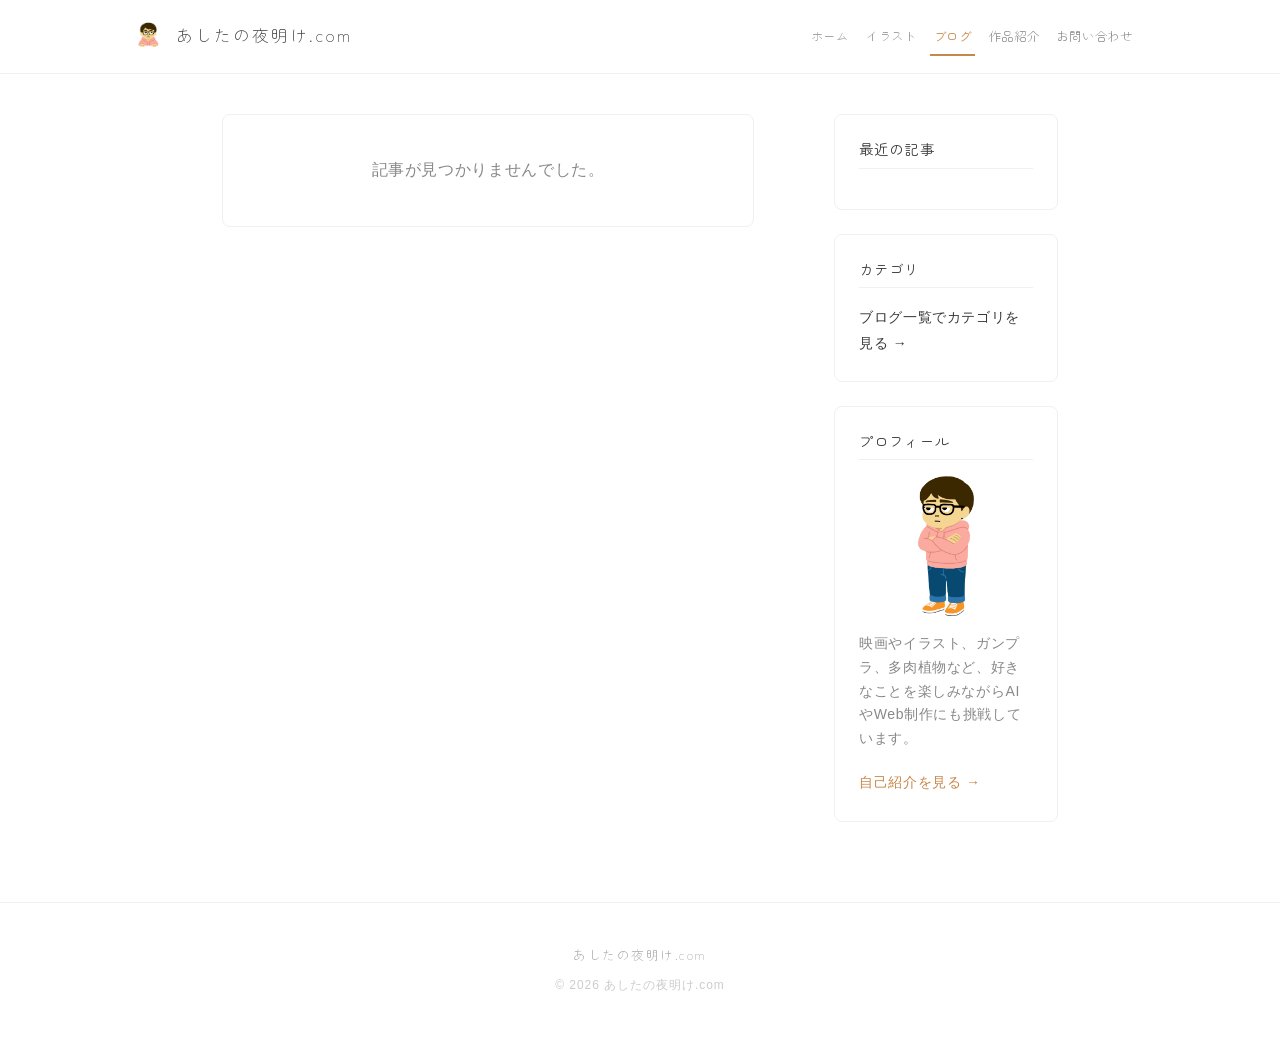
==== blog-post.html @ cea939ae "CMS公開記事の個別ページ表示に対応 Co-authored-by: Cursor <cursoragent@cursor.com>" ====
<!DOCTYPE html>
<html lang="ja">
<head>
  <meta charset="UTF-8">
  <meta name="viewport" content="width=device-width, initial-scale=1.0">
  <!-- Google tag (gtag.js) -->
  <script async src="https://www.googletagmanager.com/gtag/js?id=G-9WKCQCYGFY"></script>
  <script>
    window.dataLayer = window.dataLayer || [];
    function gtag(){dataLayer.push(arguments);}
    gtag('js', new Date());

    gtag('config', 'G-9WKCQCYGFY');
  </script>
  <link rel="icon" href="images/favicon.png" type="image/png">
  <meta name="description" content="ブログ記事 — あしたの夜明け.com">
  <title>ブログ記事 | あしたの夜明け.com</title>
  <link rel="preconnect" href="https://fonts.googleapis.com">
  <link rel="preconnect" href="https://fonts.gstatic.com" crossorigin>
  <link href="https://fonts.googleapis.com/css2?family=Zen+Maru+Gothic&display=swap" rel="stylesheet">
  <link rel="stylesheet" href="style.css">
</head>
<body>
  <header class="site-header">
    <div class="layout-inner header-inner">
      <p class="site-logo">
        <a href="index.html">
          <img src="images/favicon.png" alt="" class="site-logo-icon" width="32" height="32">
          あしたの夜明け.com
        </a>
      </p>

      <button class="nav-toggle" type="button" aria-expanded="false" aria-controls="site-nav" aria-label="メニューを開く">
        <span class="nav-toggle-bar"></span>
        <span class="nav-toggle-bar"></span>
        <span class="nav-toggle-bar"></span>
      </button>

      <nav class="site-nav" id="site-nav" aria-label="メインナビゲーション">
        <ul class="nav-list">
          <li><a href="index.html">ホーム</a></li>
          <li><a href="instagram.html">イラスト</a></li>
          <li><a href="blog.html" aria-current="page">ブログ</a></li>
          <li><a href="works.html">作品紹介</a></li>
          <li><a href="contact.html">お問い合わせ</a></li>
        </ul>
      </nav>
    </div>
  </header>

  <main class="content-inner page-main">
    <div class="blog-layout">
      <div class="blog-main" data-blog-post-root>
        <article class="blog-post" hidden>
          <p class="blog-post-back">
            <a href="blog.html" class="blog-post-back-link">← ブログ一覧へ戻る</a>
          </p>
          <header class="blog-post-header">
            <time class="blog-post-date blog-date"></time>
            <span class="blog-post-category blog-category"></span>
            <h1 class="blog-post-title"></h1>
            <ul class="blog-post-tags" hidden></ul>
            <img class="blog-post-thumb" alt="" width="480" height="270" hidden>
          </header>
          <div class="blog-post-body"></div>
        </article>
        <p class="blog-post-message">読み込み中...</p>
      </div>

      <aside class="blog-sidebar" aria-label="ブログサイドバー">
        <section class="blog-widget blog-widget-recent">
          <h2 class="blog-widget-title">最近の記事</h2>
          <ul class="blog-recent-list" aria-live="polite"></ul>
        </section>

        <section class="blog-widget blog-widget-categories">
          <h2 class="blog-widget-title">カテゴリ</h2>
          <p class="blog-post-sidebar-note">
            <a href="blog.html">ブログ一覧でカテゴリを見る →</a>
          </p>
        </section>

        <section class="blog-widget blog-widget-profile">
          <h2 class="blog-widget-title">プロフィール</h2>
          <img
            src="images/profile.jpg"
            alt="あしたの夜明けのプロフィール画像"
            class="blog-profile-avatar"
            width="56"
            height="56"
          >
          <p class="blog-profile-text">映画やイラスト、ガンプラ、多肉植物など、好きなことを楽しみながらAIやWeb制作にも挑戦しています。</p>
          <a href="index.html#intro-heading" class="blog-profile-link">自己紹介を見る →</a>
        </section>
      </aside>
    </div>
  </main>

  <footer class="site-footer">
    <div class="layout-inner footer-inner">
      <p class="footer-brand">あしたの夜明け.com</p>
      <p class="footer-copy">&copy; 2026 あしたの夜明け.com</p>
    </div>
  </footer>

  <button class="page-top-button" type="button" aria-label="ページトップへ戻る">↑ Top</button>

  <script src="script.js"></script>
  <script src="js/blog-common.js"></script>
  <script src="js/blog-post.js"></script>
</body>
</html>
---- style.css ----
/* ========================================
   変数（色・フォント・余白）
   ======================================== */
:root {
  --color-cream: #f8f4e6;
  --color-cream-dark: #ebe4cf;
  --color-white: #ffffff;
  --color-text: #3a3a3a;
  --color-text-muted: #888888;
  --color-border: #f0f0f0;
  --color-accent: #c8874a;
  --color-accent-light: #f5ebe0;

  --font-display: "Zen Maru Gothic", sans-serif;
  --font-body: "Hiragino Sans", "Hiragino Kaku Gothic ProN", Meiryo, sans-serif;

  --layout-max: 1080px;   /* ヘッダー・フッター */
  --content-max: 900px;    /* メインコンテンツ */
  --space-xs: 0.5rem;
  --space-sm: 1rem;
  --space-md: 1.5rem;
  --space-lg: 2.5rem;
  --space-xl: 4rem;

  --radius: 8px;
  --shadow: 0 2px 8px rgba(0, 0, 0, 0.06);
}

/* ========================================
   リセット・基本スタイル
   ======================================== */
*,
*::before,
*::after {
  box-sizing: border-box;
}

body {
  margin: 0;
  font-family: var(--font-body);
  font-size: 16px;
  font-weight: 300;
  line-height: 1.9;
  letter-spacing: 0.04em;
  color: var(--color-text);
  background-color: var(--color-white);
}

img {
  max-width: 100%;
  height: auto;
  display: block;
}

a {
  color: var(--color-text);
  text-decoration: none;
}

a:hover {
  color: var(--color-accent);
}

h1, h2, h3 {
  line-height: 1.4;
  margin: 0 0 var(--space-sm);
}

p {
  margin: 0 0 var(--space-sm);
}

ul {
  margin: 0;
  padding: 0;
  list-style: none;
}

/* ヘッダー・フッター用（1080px） */
.layout-inner {
  max-width: var(--layout-max);
  margin-inline: auto;
  padding-inline: 2rem;
  width: 100%;
}

/* メインコンテンツ用（900px） */
.content-inner {
  max-width: var(--content-max);
  margin-inline: auto;
  padding-inline: 2rem;
  width: 100%;
}

main.page-main {
  padding-bottom: 5rem;
}

.page-main.home-page {
  padding-top: 0;
}

.page-main:not(.home-page) {
  padding-top: 2.5rem;
}

/* ========================================
   ヘッダー
   ======================================== */
.site-header {
  background-color: var(--color-white);
  border-bottom: 1px solid var(--color-border);
}

.header-inner {
  display: flex;
  flex-wrap: wrap;
  align-items: center;
  gap: var(--space-sm);
  padding-block: 1.2rem 1rem;
}

.site-logo {
  margin: 0;
  font-family: var(--font-display);
  font-size: 1.05rem;
  letter-spacing: 0.12em;
  line-height: 1.5;
}

.site-logo a {
  display: inline-flex;
  align-items: center;
  gap: 0.75rem;
  color: var(--color-text);
  text-decoration: none;
}

.site-logo a:hover {
  color: var(--color-text);
  text-decoration: none;
}

.site-logo-icon {
  width: 32px;
  height: 32px;
  flex-shrink: 0;
}

.nav-toggle {
  display: none;
  flex-direction: column;
  justify-content: center;
  gap: 5px;
  width: 44px;
  height: 44px;
  padding: 0;
  border: none;
  border-radius: 0;
  background: transparent;
  cursor: pointer;
}

.nav-toggle-bar {
  display: block;
  width: 20px;
  height: 2px;
  margin-inline: auto;
  background-color: var(--color-text);
  transition: transform 0.2s, opacity 0.2s;
}

.site-nav {
  margin-left: auto;
  margin-right: 0.75rem;
}

.nav-list {
  display: flex;
  flex-wrap: wrap;
  justify-content: flex-end;
  gap: var(--space-xs) 0.65rem;
}

.nav-list a {
  display: inline-block;
  padding: 0.3rem 0.2rem;
  font-family: var(--font-display);
  font-size: 0.78rem;
  color: var(--color-text-muted);
  border-bottom: 2px solid transparent;
  text-decoration: none;
  letter-spacing: 0.06em;
  transition: color 0.2s ease, border-color 0.2s ease;
}

.nav-list a:hover {
  color: var(--color-accent);
  text-decoration: none;
}

.nav-list a[aria-current="page"] {
  font-weight: 400;
  color: var(--color-accent);
  border-bottom-color: var(--color-accent);
}

/* ========================================
   下層ページ：ページヘッダー
   ======================================== */
.page-header {
  margin-bottom: 2.5rem;
  text-align: center;
}

.page-deco {
  margin: 0 0 1.25rem;
}

.page-title {
  display: inline-block;
  margin: 0 0 0.75rem;
  padding-bottom: 0.35rem;
  border-bottom: 2px solid var(--color-accent);
  font-family: var(--font-display);
  font-size: 1.2rem;
  font-weight: 400;
  letter-spacing: 0.1em;
  color: var(--color-text);
}

.page-lead,
.section-lead {
  margin: 0 auto;
  max-width: 36em;
  font-size: 0.875rem;
  line-height: 1.9;
  color: var(--color-text-muted);
}

.section-link {
  margin-top: var(--space-md);
  font-size: 0.875rem;
}

.section-link a {
  color: var(--color-accent);
}

.section-link a:hover {
  color: var(--color-accent);
  text-decoration: none;
}

/* ========================================
   プレースホルダー
   ======================================== */
.placeholder {
  display: flex;
  align-items: center;
  justify-content: center;
  background: linear-gradient(145deg, var(--color-cream-dark), var(--color-cream));
  border: 1px solid var(--color-border);
  color: var(--color-text-muted);
  font-size: 0.75rem;
  box-sizing: border-box;
}

.deco-placeholder {
  width: 160px;
  height: 160px;
  margin-inline: auto;
  border-radius: 50%;
}

.page-deco-image {
  display: block;
  width: 160px;
  height: 160px;
  margin-inline: auto;
  object-fit: contain;
}

.page-deco-image-sm {
  width: 128px;
  height: 128px;
}

.thumb-placeholder,
.work-placeholder,
.gallery-placeholder {
  width: 100%;
  aspect-ratio: 1 / 1;
}

.multi-placeholder {
  width: 100%;
  aspect-ratio: 1 / 1;
  font-size: 0.7rem;
  border-style: dashed;
  background-color: var(--color-white);
}

.guide-icon {
  display: block;
  width: 128px;
  height: 128px;
  margin: 0 auto 1.2rem;
  object-fit: contain;
}

/* ========================================
   ホーム：メインビジュアル
   ======================================== */
.hero {
  background: linear-gradient(180deg, var(--color-cream) 0%, var(--color-white) 100%);
  padding-block: var(--space-lg) var(--space-md);
}

.home-hero {
  margin-bottom: var(--space-lg);
  padding: 0;
  background: none;
}

.home-hero .hero-visual-wrap {
  width: 100%;
  overflow: hidden;
  border-radius: var(--radius);
  box-shadow: none;
  aspect-ratio: 1024 / 360;
}

.home-hero .hero-visual {
  display: block;
  width: 100%;
  height: 100%;
  object-fit: cover;
  object-position: center bottom;
}

.hero-visual-wrap {
  overflow: hidden;
  border-radius: var(--radius);
  aspect-ratio: 1024 / 400;
  box-shadow: var(--shadow);
}

.hero-visual {
  display: block;
  width: 100%;
  height: 100%;
  object-fit: cover;
  object-position: center bottom;
}

.visually-hidden {
  position: absolute;
  width: 1px;
  height: 1px;
  padding: 0;
  margin: -1px;
  overflow: hidden;
  clip: rect(0, 0, 0, 0);
  white-space: nowrap;
  border: 0;
}

/* ========================================
   ホーム：セクション共通
   ======================================== */
.page-main.home-page > .content-inner {
  padding-top: var(--space-lg);
}

.home-section {
  margin-bottom: var(--space-xl);
}

.home-section:last-child {
  margin-bottom: 0;
}

.section-heading {
  font-family: var(--font-display);
  font-size: 1.1rem;
  font-weight: 400;
  padding-bottom: var(--space-xs);
  border-bottom: 2px solid var(--color-cream);
  margin-bottom: var(--space-md);
}

/* 自己紹介 */
.intro-card {
  display: flex;
  flex-direction: column;
  gap: var(--space-md);
  padding: var(--space-lg);
  border: none;
  border-radius: var(--radius);
  background-color: var(--color-cream);
}

.intro-sns {
  text-align: center;
}

.intro-sns-card {
  padding: var(--space-md) var(--space-md) var(--space-lg);
  border: none;
  border-radius: var(--radius);
  background-color: var(--color-white);
  container-type: inline-size;
}

.intro-sns-heading {
  display: inline-block;
  font-family: var(--font-display);
  font-size: 0.95rem;
  letter-spacing: 0.12em;
  margin: 0 0 var(--space-md);
  padding: 0.45rem 1.35rem;
  color: var(--color-text);
  background-color: var(--color-cream);
  border: 1px solid var(--color-cream-dark);
  border-radius: var(--radius);
}

.intro-sns .sns-list {
  display: flex;
  flex-wrap: nowrap;
  justify-content: center;
  align-items: flex-start;
  width: 100%;
  gap: 3rem;
}

.intro-sns .sns-list li {
  flex: 0 0 auto;
  min-width: 5.5rem;
}

.intro-sns .sns-link {
  width: auto;
}

.intro-sns .sns-icon {
  width: 72px;
  height: 72px;
  margin-inline: auto;
  margin-bottom: var(--space-xs);
}

.intro-sns .sns-label {
  display: block;
  font-size: 0.875rem;
  line-height: 1.4;
}

.intro-dialogue {
  display: flex;
  align-items: stretch;
  gap: var(--space-sm);
}

.intro-speech {
  position: relative;
  flex: 1;
  min-width: 0;
  display: flex;
  align-items: center;
  padding: var(--space-md) var(--space-lg);
  background-color: var(--color-white);
  border: 1px solid var(--color-cream-dark);
  border-radius: 2rem;
  container-type: inline-size;
}

.intro-speech::before,
.intro-speech::after {
  content: "";
  position: absolute;
  top: 50%;
  transform: translateY(-50%);
  border-style: solid;
}

.intro-speech::before {
  right: -13px;
  border-width: 11px 0 11px 13px;
  border-color: transparent transparent transparent var(--color-cream-dark);
}

.intro-speech::after {
  right: -11px;
  border-width: 10px 0 10px 12px;
  border-color: transparent transparent transparent var(--color-white);
}

.intro-speech .intro-text {
  margin: 0;
  width: 100%;
  min-width: 0;
  color: var(--color-text-muted);
  font-size: clamp(0.875rem, calc((100cqi - 2.5rem) / 27), 1rem);
  line-height: 1.75;
  text-align: center;
}

.intro-text-line {
  display: block;
}

.intro-profile {
  flex-shrink: 0;
  display: flex;
  flex-direction: column;
  align-items: center;
  justify-content: center;
  gap: 0.25rem;
  min-width: 100px;
  margin-right: var(--space-sm);
  text-align: center;
}

.profile-avatar {
  width: 80px;
  height: auto;
  flex-shrink: 0;
  object-fit: contain;
}

.profile-name {
  font-family: var(--font-display);
  font-size: clamp(0.95rem, 2.5vw, 1.1rem);
  margin: 0;
}

/* ========================================
   ページトップへ戻るボタン
   ======================================== */
.page-top-button {
  position: fixed;
  right: var(--space-md);
  bottom: var(--space-md);
  z-index: 100;
  padding: 0.6rem 0.9rem;
  font-family: var(--font-body);
  font-size: 0.8125rem;
  line-height: 1;
  color: var(--color-text);
  background-color: var(--color-white);
  border: 1px solid var(--color-border);
  border-radius: var(--radius);
  box-shadow: var(--shadow);
  cursor: pointer;
  opacity: 0;
  visibility: hidden;
  pointer-events: none;
  transform: translateY(0.5rem);
  transition:
    opacity 0.3s ease,
    visibility 0.3s ease,
    transform 0.3s ease,
    color 0.2s ease,
    border-color 0.2s ease;
}

.page-top-button.is-visible {
  opacity: 1;
  visibility: visible;
  pointer-events: auto;
  transform: translateY(0);
}

.page-top-button:hover {
  color: var(--color-accent);
  border-color: var(--color-accent);
}

.page-top-button:focus-visible {
  outline: 2px solid var(--color-accent);
  outline-offset: 2px;
}

/* SNS */
.sns-list {
  display: flex;
  flex-wrap: wrap;
  justify-content: center;
  gap: var(--space-lg);
}

.sns-link {
  display: flex;
  flex-direction: column;
  align-items: center;
  color: var(--color-text);
  text-align: center;
  text-decoration: none;
}

.sns-link:hover {
  color: var(--color-accent);
  text-decoration: none;
}

.sns-icon {
  width: 64px;
  height: 64px;
  margin-bottom: var(--space-xs);
  object-fit: contain;
}

.sns-label {
  font-size: 0.875rem;
  line-height: 1.4;
}

/* ページ案内カード */
.guide-cards {
  display: grid;
  grid-template-columns: repeat(2, 1fr);
  gap: var(--space-md);
}

.guide-card-link {
  display: block;
  padding: 1.8rem 1.2rem;
  text-align: center;
  color: var(--color-text);
  border: 1px solid var(--color-border);
  border-radius: var(--radius);
  background: var(--color-white);
  transition: border-color 0.2s, background-color 0.2s;
}

.guide-card-link:hover {
  color: var(--color-text);
  text-decoration: none;
  border-color: var(--color-cream-dark);
  background-color: var(--color-cream);
}

.guide-card-title {
  font-family: var(--font-display);
  font-size: 1.2rem;
  font-weight: 400;
  margin-bottom: var(--space-xs);
}

.guide-card-text {
  margin: 0 0 var(--space-md);
  font-size: 0.875rem;
  color: var(--color-text-muted);
  line-height: 1.7;
}

.guide-card-more {
  display: inline-block;
  padding: 0.5rem 1.75rem;
  font-size: 0.875rem;
  color: var(--color-white);
  background-color: var(--color-accent);
  border-radius: var(--radius);
  transition: background-color 0.2s;
}

.guide-card-link:hover .guide-card-more {
  background-color: var(--color-text);
}

/* ========================================
   イラスト：ギャラリー
   ======================================== */
.gallery {
  display: grid;
  gap: var(--space-sm);
}

.gallery-illustration {
  grid-template-columns: repeat(3, 1fr);
}

/* Instagram ギャラリー */
.instagram-gallery-wrap {
  margin-bottom: var(--space-lg);
}

.instagram-gallery {
  display: grid;
  grid-template-columns: repeat(3, 1fr);
  gap: var(--space-md);
}

@media (max-width: 900px) {
  .instagram-gallery {
    grid-template-columns: repeat(2, 1fr);
  }
}

.instagram-gallery[hidden] {
  display: none !important;
}

.instagram-gallery-message[hidden] {
  display: none !important;
}

.instagram-gallery-message {
  margin: var(--space-lg) 0;
  padding: var(--space-lg);
  text-align: center;
  color: var(--color-text-muted);
  background-color: var(--color-white);
  border: 1px solid var(--color-border);
  border-radius: var(--radius);
}

.instagram-gallery-item {
  display: block;
  width: 100%;
  aspect-ratio: 1 / 1;
  padding: 0;
  overflow: hidden;
  border: 1px solid var(--color-border);
  border-radius: var(--radius);
  background-color: var(--color-white);
  cursor: pointer;
  transition: border-color 0.2s ease;
}

.instagram-gallery-item:hover {
  border-color: var(--color-accent);
}

.instagram-gallery-item:focus-visible {
  outline: 2px solid var(--color-accent);
  outline-offset: 2px;
}

.instagram-gallery-item img {
  display: block;
  width: 100%;
  height: 100%;
  object-fit: cover;
}

/* Instagram モーダル */
body.instagram-modal-open {
  overflow: hidden;
}

.instagram-modal {
  position: fixed;
  inset: 0;
  z-index: 200;
  display: flex;
  align-items: center;
  justify-content: center;
  padding: var(--space-md);
  background-color: rgba(0, 0, 0, 0.82);
}

.instagram-modal[hidden] {
  display: none;
}

.instagram-modal-inner {
  position: relative;
  width: min(92vw, 720px);
  max-height: 92vh;
}

.instagram-modal-figure {
  display: flex;
  flex-direction: column;
  align-items: center;
  margin: 0;
}

.instagram-modal-image {
  display: block;
  max-width: 100%;
  max-height: calc(92vh - 5rem);
  width: auto;
  height: auto;
  object-fit: contain;
  border-radius: var(--radius);
}

.instagram-modal-caption {
  margin-top: var(--space-sm);
  text-align: center;
}

.instagram-modal-link {
  display: inline-block;
  padding: 0.5rem 1rem;
  font-size: 0.875rem;
  font-weight: 500;
  color: var(--color-white);
  background-color: var(--color-accent);
  border-radius: var(--radius);
  text-decoration: none;
  transition: background-color 0.2s ease;
}

.instagram-modal-link:hover {
  background-color: var(--color-text);
  text-decoration: none;
}

.instagram-modal-close,
.instagram-modal-prev,
.instagram-modal-next {
  position: absolute;
  z-index: 1;
  display: flex;
  align-items: center;
  justify-content: center;
  width: 2.5rem;
  height: 2.5rem;
  padding: 0;
  font-size: 1.25rem;
  line-height: 1;
  color: var(--color-white);
  background-color: rgba(0, 0, 0, 0.55);
  border: 1px solid rgba(255, 255, 255, 0.25);
  border-radius: 50%;
  cursor: pointer;
  transition: background-color 0.2s ease;
}

.instagram-modal-close:hover,
.instagram-modal-prev:hover,
.instagram-modal-next:hover,
.instagram-modal-close:focus-visible,
.instagram-modal-prev:focus-visible,
.instagram-modal-next:focus-visible {
  background-color: rgba(0, 0, 0, 0.8);
  outline: none;
}

.instagram-modal-close {
  top: -0.25rem;
  right: -0.25rem;
  font-size: 1.5rem;
}

.instagram-modal-prev {
  top: 50%;
  left: -3rem;
  transform: translateY(-50%);
}

.instagram-modal-next {
  top: 50%;
  right: -3rem;
  transform: translateY(-50%);
}

.instagram-modal-prev:disabled,
.instagram-modal-next:disabled {
  opacity: 0.35;
  cursor: not-allowed;
}

.instagram-modal-prev:disabled:hover,
.instagram-modal-next:disabled:hover {
  background-color: rgba(0, 0, 0, 0.55);
}

/* ========================================
   ブログ：記事一覧＋サイドバー
   ======================================== */
.blog-layout {
  display: grid;
  grid-template-columns: minmax(0, 1fr) 240px;
  column-gap: var(--space-xl);
  row-gap: var(--space-lg);
  align-items: start;
  margin-top: 0;
}

.blog-main {
  min-width: 0;
}

.blog-list {
  list-style: none;
  margin: 0;
  padding: 0;
}

.blog-list[hidden] {
  display: none !important;
}

.blog-list-message[hidden] {
  display: none !important;
}

.blog-list-message {
  margin: 0;
  padding: var(--space-lg);
  text-align: center;
  color: var(--color-text-muted);
  background-color: var(--color-white);
  border: 1px solid var(--color-border);
  border-radius: var(--radius);
}

.blog-item.is-hidden {
  display: none;
}

.blog-list li {
  border-bottom: 1px solid var(--color-border);
}

.blog-list li:last-child {
  border-bottom: none;
}

.blog-item-link {
  display: flex;
  align-items: center;
  justify-content: space-between;
  gap: var(--space-sm);
  padding: 1.25rem 0;
  color: var(--color-text);
  text-decoration: none;
  transition: color 0.2s ease;
}

.blog-item-thumb {
  flex-shrink: 0;
  width: 80px;
  height: 80px;
  object-fit: cover;
  border-radius: var(--radius);
  background-color: var(--color-cream);
}

.blog-item-link:hover {
  color: var(--color-accent);
  text-decoration: none;
}

.blog-item-body {
  flex: 1;
}

.blog-date {
  display: block;
  font-size: 0.8125rem;
  color: var(--color-text-muted);
  margin-bottom: 0.2rem;
}

.blog-category {
  display: inline-block;
  margin-bottom: 0.35rem;
  padding: 0.15rem 0.5rem;
  font-size: 0.75rem;
  line-height: 1.4;
  color: var(--color-accent);
  background-color: var(--color-accent-light);
  border: 1px solid var(--color-border);
  border-radius: 999px;
}

.blog-title {
  display: block;
  font-size: 0.95rem;
  font-weight: 400;
  margin-bottom: 0.3rem;
}

.blog-excerpt {
  margin: 0;
  font-size: 0.875rem;
  color: var(--color-text-muted);
}

.blog-arrow {
  flex-shrink: 0;
  font-size: 1rem;
  color: var(--color-border);
}

.blog-sidebar {
  display: flex;
  flex-direction: column;
  gap: var(--space-md);
  margin-top: 0;
  margin-inline-start: var(--space-sm);
  justify-self: end;
}

.blog-widget {
  padding: var(--space-md);
  border: 1px solid var(--color-border);
  border-radius: var(--radius);
  background-color: var(--color-white);
}

.blog-widget-title {
  margin: 0 0 var(--space-sm);
  padding-bottom: 0.5rem;
  font-family: var(--font-display);
  font-size: 0.9rem;
  font-weight: 400;
  letter-spacing: 0.08em;
  border-bottom: 1px solid var(--color-border);
}

.blog-category-list {
  list-style: none;
  margin: 0;
  padding: 0;
  display: flex;
  flex-direction: column;
  gap: 0.35rem;
}

.blog-category-button {
  width: 100%;
  padding: 0.45rem 0.75rem;
  font-family: var(--font-body);
  font-size: 0.875rem;
  text-align: left;
  color: var(--color-text);
  background-color: var(--color-white);
  border: 1px solid var(--color-border);
  border-radius: var(--radius);
  cursor: pointer;
  transition:
    color 0.2s ease,
    border-color 0.2s ease,
    background-color 0.2s ease;
}

.blog-category-button:hover {
  color: var(--color-accent);
  border-color: var(--color-accent);
}

.blog-category-button.is-active {
  color: var(--color-white);
  background-color: var(--color-accent);
  border-color: var(--color-accent);
}

.blog-recent-list {
  list-style: none;
  margin: 0;
  padding: 0;
}

.blog-recent-list li {
  padding: 0.65rem 0;
  border-bottom: 1px solid var(--color-border);
}

.blog-recent-list li:last-child {
  padding-bottom: 0;
  border-bottom: none;
}

.blog-recent-list li:first-child {
  padding-top: 0;
}

.blog-recent-link {
  display: block;
  margin-bottom: 0.2rem;
  font-size: 0.875rem;
  font-weight: 500;
  line-height: 1.5;
  color: var(--color-text);
  text-decoration: none;
}

.blog-recent-link:hover {
  color: var(--color-accent);
  text-decoration: none;
}

.blog-recent-date {
  display: block;
  font-size: 0.75rem;
  color: var(--color-text-muted);
}

.blog-recent-empty {
  font-size: 0.875rem;
  color: var(--color-text-muted);
}

.blog-post[hidden] {
  display: none !important;
}

.blog-post-message[hidden] {
  display: none !important;
}

.blog-post-message {
  margin: 0;
  padding: var(--space-lg);
  text-align: center;
  color: var(--color-text-muted);
  background-color: var(--color-white);
  border: 1px solid var(--color-border);
  border-radius: var(--radius);
}

.blog-post-back {
  margin: 0 0 var(--space-md);
}

.blog-post-back-link {
  font-size: 0.875rem;
  color: var(--color-text-muted);
  text-decoration: none;
}

.blog-post-back-link:hover {
  color: var(--color-accent);
  text-decoration: none;
}

.blog-post-header {
  margin-bottom: var(--space-lg);
  padding-bottom: var(--space-md);
  border-bottom: 1px solid var(--color-border);
}

.blog-post-title {
  margin: 0.5rem 0 0;
  font-family: var(--font-display);
  font-size: 1.35rem;
  font-weight: 400;
  line-height: 1.5;
}

.blog-post-tags {
  display: flex;
  flex-wrap: wrap;
  gap: 0.5rem;
  list-style: none;
  margin: 0.75rem 0 0;
  padding: 0;
}

.blog-post-tag {
  padding: 0.15rem 0.5rem;
  font-size: 0.75rem;
  line-height: 1.4;
  color: var(--color-text-muted);
  border: 1px solid var(--color-border);
  border-radius: 999px;
}

.blog-post-thumb {
  display: block;
  width: 100%;
  max-width: 480px;
  height: auto;
  margin-top: var(--space-sm);
  border-radius: var(--radius);
  object-fit: cover;
}

.blog-post-body {
  padding-top: var(--space-md);
  color: var(--color-text);
}

.blog-post-body p {
  margin: 0 0 1rem;
  line-height: 1.85;
}

.blog-post-body h2 {
  margin: 1.75rem 0 0.75rem;
  font-family: var(--font-display);
  font-size: 1.1rem;
  font-weight: 400;
  line-height: 1.5;
}

.blog-post-body blockquote {
  margin: 0 0 1rem;
  padding-left: 1rem;
  color: var(--color-text-muted);
  border-left: 3px solid var(--color-border);
}

.blog-post-body blockquote p {
  margin: 0 0 0.5rem;
}

.blog-post-body blockquote p:last-child {
  margin-bottom: 0;
}

.blog-post-figure {
  margin: 0 0 1rem;
}

.blog-post-figure img {
  display: block;
  width: 100%;
  max-width: 720px;
  height: auto;
  border-radius: var(--radius);
}

.blog-post-sidebar-note {
  margin: 0;
  font-size: 0.875rem;
}

.blog-post-sidebar-note a {
  color: var(--color-text);
  text-decoration: none;
}

.blog-post-sidebar-note a:hover {
  color: var(--color-accent);
  text-decoration: none;
}

.blog-profile-avatar {
  display: block;
  width: 56px;
  height: auto;
  margin: 0 auto var(--space-sm);
  object-fit: contain;
}

.blog-profile-text {
  margin: 0 0 var(--space-sm);
  font-size: 0.875rem;
  line-height: 1.7;
  color: var(--color-text-muted);
}

.blog-profile-link {
  display: inline-block;
  font-size: 0.875rem;
  font-weight: 500;
  color: var(--color-accent);
  text-decoration: none;
}

.blog-profile-link:hover {
  text-decoration: underline;
}

/* ========================================
   実績紹介：ポートフォリオカード
   ======================================== */
.works-portfolio {
  display: flex;
  flex-direction: column;
  gap: var(--space-xl);
}

.works-card {
  display: flex;
  flex-direction: column;
  overflow: hidden;
  width: 100%;
  padding: var(--space-lg);
  background-color: var(--color-white);
  border: 1px solid var(--color-border);
  border-radius: var(--radius);
  transition: border-color 0.2s ease;
  container-type: inline-size;
}

.works-card:hover {
  border-color: var(--color-accent);
}

.works-card-body {
  display: flex;
  flex-direction: column;
  align-items: flex-start;
  width: 100%;
}

.works-card-visual {
  display: flex;
  justify-content: center;
  width: 100%;
  margin: var(--space-sm) 0 var(--space-lg);
}

.works-mockup-stage {
  position: relative;
  width: 100%;
}

.works-mockup {
  position: relative;
}

.works-mockup-pc {
  width: 100%;
  margin-inline: auto;
}

.works-mockup-frame {
  overflow: hidden;
  background-color: var(--color-white);
  border: 1px solid var(--color-border);
}

.works-mockup-pc .works-mockup-frame {
  border-radius: calc(var(--radius) + 2px);
}

.works-mockup-bar {
  display: flex;
  gap: 0.35rem;
  align-items: center;
  padding: 0.55rem 0.75rem;
  background: linear-gradient(180deg, var(--color-cream) 0%, var(--color-cream-dark) 100%);
  border-bottom: 1px solid var(--color-border);
}

.works-mockup-bar span {
  display: block;
  width: 0.5rem;
  height: 0.5rem;
  border-radius: 50%;
  background-color: var(--color-border);
}

.works-mockup-bar span:first-child {
  background-color: #d4a89a;
}

.works-mockup-bar span:nth-child(2) {
  background-color: #d4c4a0;
}

.works-mockup-bar span:nth-child(3) {
  background-color: #a8c4a0;
}

.works-mockup-screen {
  overflow: hidden;
  aspect-ratio: 1024 / 455;
  background-color: var(--color-cream);
}

.works-mockup-image {
  display: block;
  width: 100%;
  height: 100%;
  object-fit: cover;
  object-position: center bottom;
}

.works-badge {
  display: inline-block;
  margin-bottom: 0.85rem;
  padding: 0.28rem 0.8rem;
  font-size: 0.75rem;
  font-weight: 400;
  letter-spacing: 0.06em;
  color: var(--color-accent);
  background-color: var(--color-accent-light);
  border: 1px solid var(--color-border);
  border-radius: 999px;
}

.works-card-title {
  margin: 0 0 0.75rem;
  font-family: var(--font-display);
  font-size: 1.15rem;
  font-weight: 400;
  line-height: 1.5;
  letter-spacing: 0.06em;
}

.works-card-desc {
  width: 100%;
  margin: 0 0 var(--space-sm);
  font-size: 0.9375rem;
  line-height: 1.9;
  color: var(--color-text-muted);
}

.works-meta {
  display: flex;
  flex-direction: column;
  gap: var(--space-md);
  width: 100%;
  margin-bottom: var(--space-lg);
}

.works-meta-label {
  margin: 0 0 0.55rem;
  font-size: 0.8125rem;
  font-weight: 500;
  letter-spacing: 0.08em;
  color: var(--color-text);
}

.works-meta-text {
  margin: 0;
  font-size: 0.9375rem;
  line-height: 1.9;
  color: var(--color-text-muted);
}

.works-tag-list {
  display: flex;
  flex-wrap: wrap;
  gap: 0.45rem;
  list-style: none;
  margin: 0;
  padding: 0;
}

.works-tag-list li {
  padding: 0.32rem 0.7rem;
  font-size: 0.8125rem;
  line-height: 1.45;
  color: var(--color-text);
  background-color: var(--color-accent-light);
  border: 1px solid var(--color-border);
  border-radius: 999px;
}

.works-tag-list-tech li {
  color: var(--color-text-muted);
  background-color: var(--color-white);
}

.works-card-button {
  align-self: center;
  display: inline-block;
  padding: 0.65rem 2rem;
  font-size: 0.875rem;
  font-weight: 400;
  color: var(--color-white);
  background-color: var(--color-accent);
  border-radius: 2rem;
  text-decoration: none;
  transition: background-color 0.2s ease;
}

@container (min-width: 640px) {
  .works-card-title {
    font-size: 1.25rem;
  }
}

.works-card-button:hover {
  background-color: var(--color-text);
  text-decoration: none;
}

.works-coming-soon {
  margin: 0;
  padding: var(--space-lg);
  text-align: center;
  font-size: 0.875rem;
  line-height: 1.9;
  color: var(--color-text-muted);
  background-color: var(--color-white);
  border: 1px dashed var(--color-border);
  border-radius: var(--radius);
}

/* ========================================
   お問い合わせフォーム
   ======================================== */
.contact-form p {
  margin: 0 0 2rem;
}

.contact-form label {
  display: block;
  margin-bottom: 0.4rem;
  font-size: 0.875rem;
  color: var(--color-text-muted);
}

.contact-form input,
.contact-form textarea {
  width: 100%;
  padding: 0.5rem 0;
  border: none;
  border-bottom: 1px solid var(--color-border);
  background: transparent;
  font-size: 1rem;
  font-family: inherit;
  color: var(--color-text);
  resize: vertical;
}

.contact-form input:focus,
.contact-form textarea:focus {
  outline: none;
  border-bottom-color: var(--color-accent);
}

.contact-form button {
  display: block;
  margin: 2rem auto 0;
  padding: 0.65rem 2.5rem;
  background-color: var(--color-text);
  color: var(--color-white);
  border: none;
  border-radius: 2rem;
  font-size: 0.875rem;
  font-family: inherit;
  letter-spacing: 0.08em;
  cursor: pointer;
}

.contact-form button:hover {
  background-color: var(--color-accent);
}

/* ========================================
   フッター
   ======================================== */
.site-footer {
  background-color: var(--color-white);
  border-top: 1px solid var(--color-border);
}

.footer-inner {
  padding-block: 2.5rem 3.5rem;
  text-align: center;
}

.footer-brand {
  font-family: var(--font-display);
  margin: 0 0 0.4rem;
  font-size: 0.8rem;
  letter-spacing: 0.12em;
  color: #aaaaaa;
}

.footer-copy {
  font-size: 0.75rem;
  color: #cccccc;
  letter-spacing: 0.08em;
  margin: 0;
}

/* ========================================
   レスポンシブ（768px以下）
   ======================================== */
@media (max-width: 768px) {
  .layout-inner,
  .content-inner {
    padding-inline: 1.25rem;
  }

  .nav-toggle {
    display: flex;
    margin-left: auto;
  }

  .site-nav {
    display: none;
    width: 100%;
    margin-left: 0;
    order: 3;
  }

  .site-nav.is-open {
    display: block;
  }

  .nav-list {
    flex-direction: column;
    gap: 0;
  }

  .nav-list a {
    display: block;
    padding: 0.75rem;
    border-bottom: 1px solid var(--color-border);
  }

  .nav-list a[aria-current="page"] {
    color: var(--color-accent);
    border-bottom: 2px solid var(--color-accent);
  }

  .nav-toggle[aria-expanded="true"] .nav-toggle-bar:nth-child(1) {
    transform: translateY(7px) rotate(45deg);
  }

  .nav-toggle[aria-expanded="true"] .nav-toggle-bar:nth-child(2) {
    opacity: 0;
  }

  .nav-toggle[aria-expanded="true"] .nav-toggle-bar:nth-child(3) {
    transform: translateY(-7px) rotate(-45deg);
  }

  .guide-cards {
    grid-template-columns: 1fr;
  }

  .deco-placeholder,
  .page-deco-image {
    width: 120px;
    height: 120px;
  }

  .page-deco-image-sm {
    width: 100px;
    height: 100px;
  }

  .gallery-illustration,
  .instagram-gallery {
    grid-template-columns: repeat(2, 1fr);
    gap: 0.8rem;
  }

  .instagram-modal {
    padding: var(--space-sm);
  }

  .instagram-modal-inner {
    width: 100%;
  }

  .instagram-modal-prev {
    left: 0.25rem;
  }

  .instagram-modal-next {
    right: 0.25rem;
  }

  .instagram-modal-close {
    top: 0.25rem;
    right: 0.25rem;
  }

  .instagram-modal-image {
    max-height: calc(92vh - 6rem);
  }

  .works-card {
    padding: var(--space-md);
  }

  .works-card-visual {
    margin: var(--space-xs) 0 var(--space-md);
  }

  .works-mockup-stage {
    width: 100%;
  }

  .works-meta {
    gap: var(--space-sm);
    margin-bottom: var(--space-md);
  }

  .works-coming-soon {
    padding: var(--space-md);
    font-size: 0.8125rem;
  }

  .intro-sns-card {
    padding: var(--space-md);
  }

  .intro-sns .sns-list {
    display: flex;
    flex-wrap: nowrap;
    justify-content: center;
    gap: clamp(2rem, 14vw, 3.5rem);
  }

  .intro-sns .sns-list li {
    flex: 0 0 auto;
    min-width: 5.5rem;
  }

  .intro-sns .sns-link {
    width: auto;
    padding: var(--space-sm) var(--space-xs);
  }

  .intro-sns .sns-icon {
    width: clamp(52px, 16vw, 64px);
    height: clamp(52px, 16vw, 64px);
  }

  .intro-sns .sns-label {
    font-size: 0.8125rem;
    line-height: 1.4;
  }

  .intro-dialogue {
    flex-direction: column;
    align-items: stretch;
    width: 100%;
  }

  .intro-speech {
    width: 100%;
    padding: var(--space-md);
    border-radius: 1.5rem;
  }

  .intro-speech .intro-text {
    font-size: 0.875rem;
  }

  .intro-speech::before,
  .intro-speech::after {
    top: auto;
    right: auto;
    bottom: -13px;
    left: 50%;
    transform: translateX(-50%);
    border-width: 13px 11px 0 11px;
  }

  .intro-speech::before {
    bottom: -14px;
    border-color: var(--color-cream-dark) transparent transparent transparent;
  }

  .intro-speech::after {
    bottom: -12px;
    border-color: var(--color-white) transparent transparent transparent;
  }

  .intro-profile {
    margin-right: 0;
    padding-top: var(--space-xs);
  }

  .intro-card {
    padding: var(--space-md);
  }

  .page-top-button {
    right: var(--space-sm);
    bottom: var(--space-sm);
    padding: 0.5rem 0.75rem;
    font-size: 0.75rem;
  }

  .blog-layout {
    grid-template-columns: 1fr;
    gap: var(--space-md);
  }

  .blog-sidebar {
    order: 2;
    margin-top: 0;
    margin-inline-start: 0;
    justify-self: stretch;
  }
}
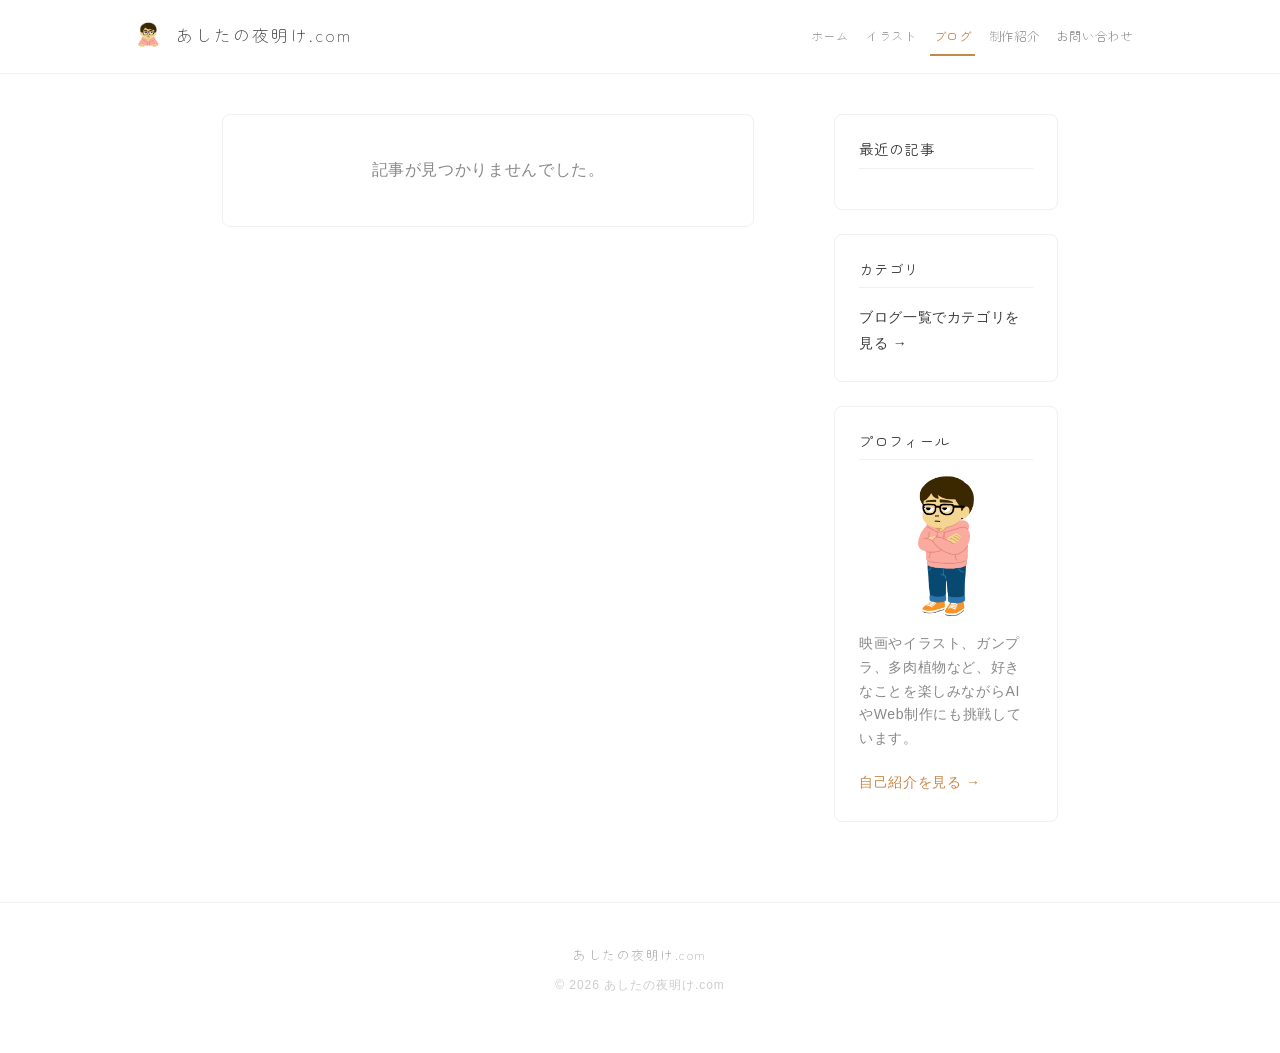
==== commit 1a494de8: "制作紹介の表記に変更 Co-authored-by: Cursor <cursoragent@cursor.com>" ====
--- a/blog-post.html
+++ b/blog-post.html
@@ -41,7 +41,7 @@
           <li><a href="index.html">ホーム</a></li>
           <li><a href="instagram.html">イラスト</a></li>
           <li><a href="blog.html" aria-current="page">ブログ</a></li>
-          <li><a href="works.html">作品紹介</a></li>
+          <li><a href="works.html">制作紹介</a></li>
           <li><a href="contact.html">お問い合わせ</a></li>
         </ul>
       </nav>
--- a/style.css
+++ b/style.css
@@ -1042,6 +1042,12 @@
     background-color 0.2s ease;
 }
 
+a.blog-category-button {
+  display: block;
+  box-sizing: border-box;
+  text-decoration: none;
+}
+
 .blog-category-button:hover {
   color: var(--color-accent);
   border-color: var(--color-accent);
@@ -1164,6 +1170,10 @@
   border-radius: 999px;
 }
 
+.blog-post-thumb[hidden] {
+  display: none !important;
+}
+
 .blog-post-thumb {
   display: block;
   width: 100%;
@@ -1174,17 +1184,20 @@
   object-fit: cover;
 }
 
-.blog-post-body {
+.blog-post-body,
+.work-detail__body {
   padding-top: var(--space-md);
   color: var(--color-text);
 }
 
-.blog-post-body p {
+.blog-post-body p,
+.work-detail__body p {
   margin: 0 0 1rem;
   line-height: 1.85;
 }
 
-.blog-post-body h2 {
+.blog-post-body h2,
+.work-detail__body h2 {
   margin: 1.75rem 0 0.75rem;
   font-family: var(--font-display);
   font-size: 1.1rem;
@@ -1192,18 +1205,21 @@
   line-height: 1.5;
 }
 
-.blog-post-body blockquote {
+.blog-post-body blockquote,
+.work-detail__body blockquote {
   margin: 0 0 1rem;
   padding-left: 1rem;
   color: var(--color-text-muted);
   border-left: 3px solid var(--color-border);
 }
 
-.blog-post-body blockquote p {
+.blog-post-body blockquote p,
+.work-detail__body blockquote p {
   margin: 0 0 0.5rem;
 }
 
-.blog-post-body blockquote p:last-child {
+.blog-post-body blockquote p:last-child,
+.work-detail__body blockquote p:last-child {
   margin-bottom: 0;
 }
 
@@ -1479,6 +1495,506 @@
   background-color: var(--color-white);
   border: 1px dashed var(--color-border);
   border-radius: var(--radius);
+}
+
+/* ========================================
+   制作実績：詳細ページ（CMS生成 /works/{slug}.html）
+   ======================================== */
+.work-detail {
+  max-width: var(--content-max);
+  width: 100%;
+  margin-inline: auto;
+  padding: 2.5rem 2rem 5rem;
+  box-sizing: border-box;
+}
+
+.work-detail__article {
+  display: flex;
+  flex-direction: column;
+  gap: var(--space-lg);
+  min-width: 0;
+  padding: var(--space-lg);
+  background-color: var(--color-white);
+  border: 1px solid var(--color-border);
+  border-radius: var(--radius);
+}
+
+.work-detail__header {
+  display: flex;
+  flex-direction: column;
+  gap: var(--space-sm);
+}
+
+.work-detail__title-row {
+  display: flex;
+  flex-wrap: wrap;
+  align-items: baseline;
+  gap: 0.55rem 0.85rem;
+}
+
+.work-detail__title {
+  margin: 0;
+  font-family: var(--font-display);
+  font-size: clamp(1.35rem, 2.8vw, 1.75rem);
+  font-weight: 400;
+  line-height: 1.45;
+  letter-spacing: 0.06em;
+  color: var(--color-text);
+}
+
+.work-detail__category {
+  display: inline-block;
+  padding: 0.22rem 0.7rem;
+  font-size: 0.75rem;
+  font-weight: 400;
+  line-height: 1.4;
+  letter-spacing: 0.06em;
+  color: var(--color-accent);
+  background-color: var(--color-accent-light);
+  border: 1px solid var(--color-border);
+  border-radius: 999px;
+}
+
+.work-detail__summary {
+  margin: 0;
+  font-size: 1rem;
+  line-height: 1.9;
+  color: var(--color-text-muted);
+}
+
+.work-detail__browser {
+  width: 100%;
+  overflow: hidden;
+  background-color: var(--color-white);
+  border: 1px solid var(--color-border);
+  border-radius: calc(var(--radius) + 2px);
+  box-shadow: var(--shadow);
+}
+
+.work-detail__browser-bar {
+  display: flex;
+  gap: 0.35rem;
+  align-items: center;
+  padding: 0.55rem 0.75rem;
+  background: linear-gradient(180deg, var(--color-cream) 0%, var(--color-cream-dark) 100%);
+  border-bottom: 1px solid var(--color-border);
+}
+
+.work-detail__browser-dot {
+  display: block;
+  width: 0.5rem;
+  height: 0.5rem;
+  border-radius: 50%;
+  background-color: var(--color-border);
+}
+
+.work-detail__browser-dot:nth-child(1) {
+  background-color: #d4a89a;
+}
+
+.work-detail__browser-dot:nth-child(2) {
+  background-color: #d4c4a0;
+}
+
+.work-detail__browser-dot:nth-child(3) {
+  background-color: #a8c4a0;
+}
+
+.work-detail__browser-screen {
+  display: block;
+  width: 100%;
+  min-width: 0;
+  background-color: var(--color-cream);
+}
+
+.work-detail__hero-image {
+  display: block;
+  width: 100%;
+  height: auto;
+}
+
+.work-detail__hero {
+  width: 100%;
+  min-width: 0;
+}
+
+.work-detail__hero--plain {
+  overflow: hidden;
+  border: 1px solid var(--color-border);
+  border-radius: var(--radius);
+  background-color: var(--color-cream);
+}
+
+.work-detail__hero-empty {
+  margin: 0;
+  padding: var(--space-lg) var(--space-md);
+  font-size: 0.875rem;
+  line-height: 1.7;
+  color: var(--color-text-muted);
+  text-align: center;
+}
+
+.work-detail__production {
+  display: flex;
+  flex-direction: column;
+  gap: var(--space-md);
+  width: 100%;
+}
+
+.work-detail__production-item {
+  min-width: 0;
+}
+
+.work-detail__section-title {
+  margin: 0 0 0.55rem;
+  font-size: 0.8125rem;
+  font-weight: 500;
+  letter-spacing: 0.08em;
+  color: var(--color-text);
+}
+
+.work-detail__tags {
+  display: flex;
+  flex-wrap: wrap;
+  gap: 0.45rem;
+  list-style: none;
+  margin: 0;
+  padding: 0;
+}
+
+.work-detail__tag {
+  padding: 0.32rem 0.7rem;
+  font-size: 0.8125rem;
+  line-height: 1.45;
+  color: var(--color-text);
+  background-color: var(--color-accent-light);
+  border: 1px solid var(--color-border);
+  border-radius: 999px;
+}
+
+.work-detail__production-text {
+  margin: 0;
+  font-size: 0.9375rem;
+  line-height: 1.9;
+  color: var(--color-text-muted);
+}
+
+.work-detail__intro {
+  width: 100%;
+  min-width: 0;
+}
+
+.work-detail__intro > .work-detail__section-title {
+  margin-bottom: 0.75rem;
+  font-family: var(--font-display);
+  font-size: 1.05rem;
+  font-weight: 400;
+  letter-spacing: 0.06em;
+}
+
+.work-detail__body {
+  padding-top: 0;
+}
+
+.work-detail__body a {
+  color: var(--color-accent);
+  text-decoration: underline;
+  text-underline-offset: 0.15em;
+}
+
+.work-detail__body a:hover {
+  color: var(--color-text);
+}
+
+.work-detail__body ul,
+.work-detail__body ol {
+  margin: 0 0 1rem;
+  padding-left: 1.35rem;
+  list-style: revert;
+}
+
+.work-detail__body li {
+  margin: 0 0 0.35rem;
+  line-height: 1.85;
+}
+
+.work-detail__gallery {
+  width: 100%;
+  min-width: 0;
+}
+
+.work-detail__gallery > .work-detail__section-title {
+  margin-bottom: 0.75rem;
+  font-family: var(--font-display);
+  font-size: 1.05rem;
+  font-weight: 400;
+  letter-spacing: 0.06em;
+}
+
+.work-gallery {
+  display: grid;
+  grid-template-columns: repeat(2, minmax(0, 1fr));
+  gap: var(--space-md);
+  list-style: none;
+  margin: 0;
+  padding: 0;
+}
+
+.work-gallery__item {
+  min-width: 0;
+  overflow: hidden;
+  border: 1px solid var(--color-border);
+  border-radius: var(--radius);
+  background-color: var(--color-cream);
+}
+
+.work-gallery__item:only-child {
+  grid-column: 1 / -1;
+}
+
+.work-gallery__image {
+  display: block;
+  width: 100%;
+  height: auto;
+}
+
+.work-detail__link {
+  display: flex;
+  justify-content: center;
+  width: 100%;
+}
+
+.work-detail__link-button {
+  display: inline-block;
+  min-height: 2.75rem;
+  padding: 0.65rem 2rem;
+  font-size: 0.875rem;
+  font-weight: 400;
+  line-height: 1.5;
+  color: var(--color-white);
+  background-color: var(--color-accent);
+  border-radius: 2rem;
+  text-decoration: none;
+  transition: background-color 0.2s ease;
+}
+
+.work-detail__link-button:hover {
+  color: var(--color-white);
+  background-color: var(--color-text);
+  text-decoration: none;
+}
+
+/* ========================================
+   制作実績：一覧ページ（works.html）
+   ======================================== */
+.works-list-section {
+  width: 100%;
+}
+
+.works-categories {
+  margin: 0 0 var(--space-md);
+}
+
+.works-categories[hidden] {
+  display: none;
+}
+
+.works-category-list {
+  display: flex;
+  flex-wrap: wrap;
+  justify-content: center;
+  gap: 0.45rem 0.55rem;
+  list-style: none;
+  margin: 0;
+  padding: 0;
+}
+
+.works-category-button {
+  appearance: none;
+  display: inline-block;
+  padding: 0.22rem 0.8rem;
+  font-family: inherit;
+  font-size: 0.75rem;
+  font-weight: 400;
+  line-height: 1.4;
+  letter-spacing: 0.06em;
+  color: var(--color-accent);
+  background-color: var(--color-white);
+  border: 1px solid var(--color-border);
+  border-radius: 999px;
+  cursor: pointer;
+}
+
+.works-category-button:hover {
+  border-color: var(--color-accent);
+}
+
+.works-category-button.is-active {
+  color: var(--color-white);
+  background-color: var(--color-accent);
+  border-color: var(--color-accent);
+}
+
+.works-list {
+  display: grid;
+  grid-template-columns: repeat(2, minmax(0, 1fr));
+  column-gap: var(--space-md);
+  row-gap: var(--space-lg);
+  list-style: none;
+  margin: 0;
+  padding: 0;
+}
+
+.works-list-item:only-child {
+  grid-column: 1 / -1;
+}
+
+.works-list[hidden] {
+  display: none !important;
+}
+
+.works-list-message[hidden] {
+  display: none !important;
+}
+
+.works-list-message {
+  margin: 0;
+  padding: var(--space-lg);
+  text-align: center;
+  font-size: 0.9375rem;
+  line-height: 1.9;
+  color: var(--color-text-muted);
+  background-color: var(--color-white);
+  border: 1px solid var(--color-border);
+  border-radius: var(--radius);
+}
+
+.works-list-item {
+  min-width: 0;
+}
+
+.works-list-item[hidden] {
+  display: none !important;
+}
+
+.works-list-card {
+  display: flex;
+  flex-direction: column;
+  gap: var(--space-md);
+  width: 100%;
+  padding: var(--space-lg);
+  color: var(--color-text);
+  text-decoration: none;
+  background-color: var(--color-white);
+  border: 1px solid var(--color-border);
+  border-radius: var(--radius);
+  transition:
+    border-color 0.2s ease,
+    box-shadow 0.2s ease,
+    transform 0.2s ease;
+}
+
+.works-list-card:hover {
+  color: var(--color-text);
+  text-decoration: none;
+  border-color: var(--color-accent);
+  box-shadow: var(--shadow);
+  transform: translateY(-2px);
+}
+
+.works-list-card:focus {
+  outline: none;
+}
+
+.works-list-card:focus-visible {
+  border-color: var(--color-accent);
+  box-shadow: 0 0 0 3px var(--color-accent-light);
+}
+
+.works-list-visual {
+  width: 100%;
+  min-width: 0;
+  overflow: hidden;
+  background-color: var(--color-cream);
+  border: 1px solid var(--color-border);
+  border-radius: var(--radius);
+}
+
+.works-list-image {
+  display: block;
+  width: 100%;
+  height: auto;
+}
+
+.works-list-body {
+  display: flex;
+  flex-direction: column;
+  align-items: flex-start;
+  gap: 0.65rem;
+  min-width: 0;
+  width: 100%;
+}
+
+.works-list-meta {
+  display: flex;
+  flex-wrap: wrap;
+  align-items: center;
+  gap: 0.45rem 0.75rem;
+}
+
+.works-list-category {
+  display: inline-block;
+  padding: 0.22rem 0.7rem;
+  font-size: 0.75rem;
+  font-weight: 400;
+  line-height: 1.4;
+  letter-spacing: 0.06em;
+  color: var(--color-accent);
+  background-color: var(--color-accent-light);
+  border: 1px solid var(--color-border);
+  border-radius: 999px;
+}
+
+.works-list-date {
+  font-size: 0.8125rem;
+  line-height: 1.5;
+  letter-spacing: 0.04em;
+  color: var(--color-text-muted);
+}
+
+.works-list-title {
+  margin: 0;
+  font-family: var(--font-display);
+  font-size: clamp(1.15rem, 2.2vw, 1.35rem);
+  font-weight: 400;
+  line-height: 1.5;
+  letter-spacing: 0.06em;
+  color: var(--color-text);
+  overflow-wrap: anywhere;
+}
+
+.works-list-summary {
+  display: -webkit-box;
+  margin: 0;
+  overflow: hidden;
+  font-size: 0.9375rem;
+  line-height: 1.8;
+  color: var(--color-text-muted);
+  -webkit-box-orient: vertical;
+  -webkit-line-clamp: 3;
+  line-clamp: 3;
+}
+
+.works-list-cue {
+  margin-top: 0.25rem;
+  font-size: 0.875rem;
+  font-weight: 400;
+  letter-spacing: 0.06em;
+  color: var(--color-accent);
+}
+
+.works-list-card:hover .works-list-cue {
+  color: var(--color-text);
 }
 
 /* ========================================
@@ -1681,6 +2197,76 @@
     font-size: 0.8125rem;
   }
 
+  .work-detail {
+    padding: 2rem 1.25rem 4rem;
+  }
+
+  .work-detail__article {
+    gap: var(--space-md);
+    padding: var(--space-md);
+  }
+
+  .work-detail__title {
+    font-size: 1.25rem;
+  }
+
+  .work-detail__browser,
+  .work-detail__hero,
+  .work-detail__hero--plain {
+    width: 100%;
+  }
+
+  .work-detail__production {
+    gap: var(--space-sm);
+  }
+
+  .work-gallery {
+    grid-template-columns: 1fr;
+  }
+
+  .work-detail__link-button {
+    min-height: 2.875rem;
+    padding: 0.75rem 1.75rem;
+  }
+
+  .works-categories {
+    margin-bottom: var(--space-sm);
+  }
+
+  .works-category-list {
+    flex-wrap: wrap;
+    justify-content: center;
+  }
+
+  .works-list {
+    grid-template-columns: 1fr;
+    column-gap: 0;
+    row-gap: var(--space-md);
+  }
+
+  .works-list-item:only-child {
+    grid-column: auto;
+  }
+
+  .works-list-card {
+    gap: var(--space-sm);
+    padding: var(--space-md);
+  }
+
+  .works-list-title {
+    font-size: 1.15rem;
+  }
+
+  .works-list-summary {
+    -webkit-line-clamp: 2;
+    line-clamp: 2;
+  }
+
+  .works-list-message {
+    padding: var(--space-md);
+    font-size: 0.875rem;
+  }
+
   .intro-sns-card {
     padding: var(--space-md);
   }
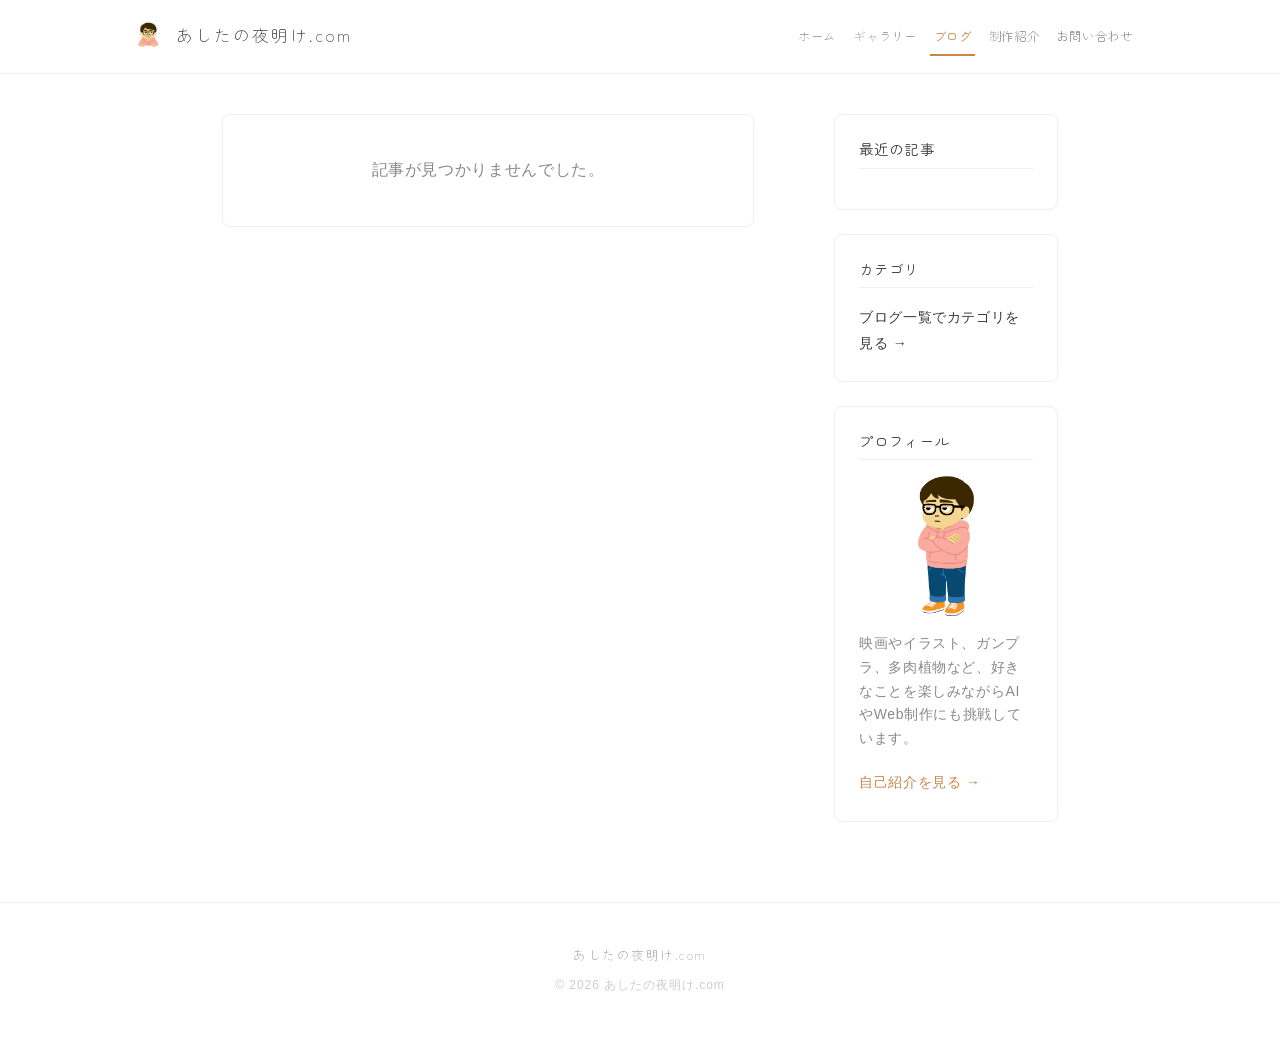
==== commit 20dbd473: "ギャラリーのカテゴリー表示に対応 Co-authored-by: Cursor <cursoragent@cursor.com>" ====
--- a/blog-post.html
+++ b/blog-post.html
@@ -39,7 +39,7 @@
       <nav class="site-nav" id="site-nav" aria-label="メインナビゲーション">
         <ul class="nav-list">
           <li><a href="index.html">ホーム</a></li>
-          <li><a href="instagram.html">イラスト</a></li>
+          <li><a href="instagram.html">ギャラリー</a></li>
           <li><a href="blog.html" aria-current="page">ブログ</a></li>
           <li><a href="works.html">制作紹介</a></li>
           <li><a href="contact.html">お問い合わせ</a></li>
--- a/style.css
+++ b/style.css
@@ -671,7 +671,7 @@
 }
 
 /* ========================================
-   イラスト：ギャラリー
+   ギャラリー
    ======================================== */
 .gallery {
   display: grid;
@@ -718,6 +718,7 @@
 }
 
 .instagram-gallery-item {
+  position: relative;
   display: block;
   width: 100%;
   aspect-ratio: 1 / 1;
@@ -744,6 +745,144 @@
   width: 100%;
   height: 100%;
   object-fit: cover;
+}
+
+.instagram-gallery-thumb {
+  display: block;
+  width: 100%;
+  height: 100%;
+}
+
+.instagram-carousel-badge {
+  position: absolute;
+  top: 0.45rem;
+  right: 0.45rem;
+  width: 0.85rem;
+  height: 0.85rem;
+  pointer-events: none;
+}
+
+.instagram-carousel-badge::before,
+.instagram-carousel-badge::after {
+  content: "";
+  position: absolute;
+  inset: 0;
+  border: 1px solid rgba(255, 255, 255, 0.95);
+  border-radius: 0.12rem;
+  background-color: rgba(0, 0, 0, 0.28);
+}
+
+.instagram-carousel-badge::before {
+  transform: translate(0.18rem, -0.18rem);
+}
+
+.instagram-carousel-badge::after {
+  transform: none;
+}
+
+.instagram-categories {
+  margin: 0 0 var(--space-md);
+}
+
+.instagram-categories[hidden] {
+  display: none;
+}
+
+.instagram-category-list {
+  display: flex;
+  flex-wrap: wrap;
+  justify-content: center;
+  gap: 0.45rem 0.55rem;
+  list-style: none;
+  margin: 0;
+  padding: 0;
+}
+
+.instagram-category-link {
+  appearance: none;
+  display: inline-block;
+  padding: 0.22rem 0.8rem;
+  font-family: inherit;
+  font-size: 0.75rem;
+  font-weight: 400;
+  line-height: 1.4;
+  letter-spacing: 0.06em;
+  color: var(--color-accent);
+  background-color: var(--color-white);
+  border: 1px solid var(--color-border);
+  border-radius: 999px;
+  cursor: pointer;
+}
+
+.instagram-category-link:hover,
+.instagram-category-link:focus-visible {
+  border-color: var(--color-accent);
+  outline: none;
+}
+
+.instagram-category-link.is-current {
+  color: var(--color-white);
+  background-color: var(--color-accent);
+  border-color: var(--color-accent);
+}
+
+.instagram-pagination {
+  margin: var(--space-lg) 0 0;
+}
+
+.instagram-pagination[hidden] {
+  display: none;
+}
+
+.instagram-pagination-list {
+  display: flex;
+  flex-wrap: wrap;
+  justify-content: center;
+  align-items: center;
+  gap: 0.3rem;
+  list-style: none;
+  margin: 0;
+  padding: 0;
+}
+
+.instagram-pagination-button {
+  appearance: none;
+  min-width: 2rem;
+  height: 2rem;
+  padding: 0 0.5rem;
+  font-family: inherit;
+  font-size: 0.78rem;
+  line-height: 1;
+  color: var(--color-text-muted);
+  background-color: var(--color-white);
+  border: 1px solid var(--color-border);
+  border-radius: var(--radius);
+  cursor: pointer;
+}
+
+.instagram-pagination-button:hover,
+.instagram-pagination-button:focus-visible {
+  color: var(--color-accent);
+  border-color: var(--color-accent);
+  outline: none;
+}
+
+.instagram-pagination-button.is-current {
+  color: var(--color-white);
+  background-color: var(--color-accent);
+  border-color: var(--color-accent);
+}
+
+.instagram-pagination-button:disabled {
+  opacity: 0.35;
+  cursor: default;
+}
+
+.instagram-pagination-ellipsis {
+  min-width: 1.2rem;
+  color: var(--color-text-muted);
+  font-size: 0.78rem;
+  text-align: center;
 }
 
 /* Instagram モーダル */
@@ -792,6 +931,27 @@
 .instagram-modal-caption {
   margin-top: var(--space-sm);
   text-align: center;
+}
+
+.instagram-modal-date {
+  margin: 0 0 var(--space-xs);
+  color: var(--color-white);
+  font-size: 0.8125rem;
+}
+
+.instagram-modal-counter {
+  margin: var(--space-xs) 0 0;
+  color: var(--color-white);
+  font-size: 0.8125rem;
+}
+
+.instagram-modal-counter[hidden] {
+  display: none;
+}
+
+.instagram-modal-prev[hidden],
+.instagram-modal-next[hidden] {
+  display: none;
 }
 
 .instagram-modal-link {
@@ -2238,6 +2398,16 @@
     justify-content: center;
   }
 
+  .instagram-categories {
+    margin-bottom: var(--space-sm);
+  }
+
+  .instagram-category-list,
+  .instagram-pagination-list {
+    flex-wrap: wrap;
+    justify-content: center;
+  }
+
   .works-list {
     grid-template-columns: 1fr;
     column-gap: 0;
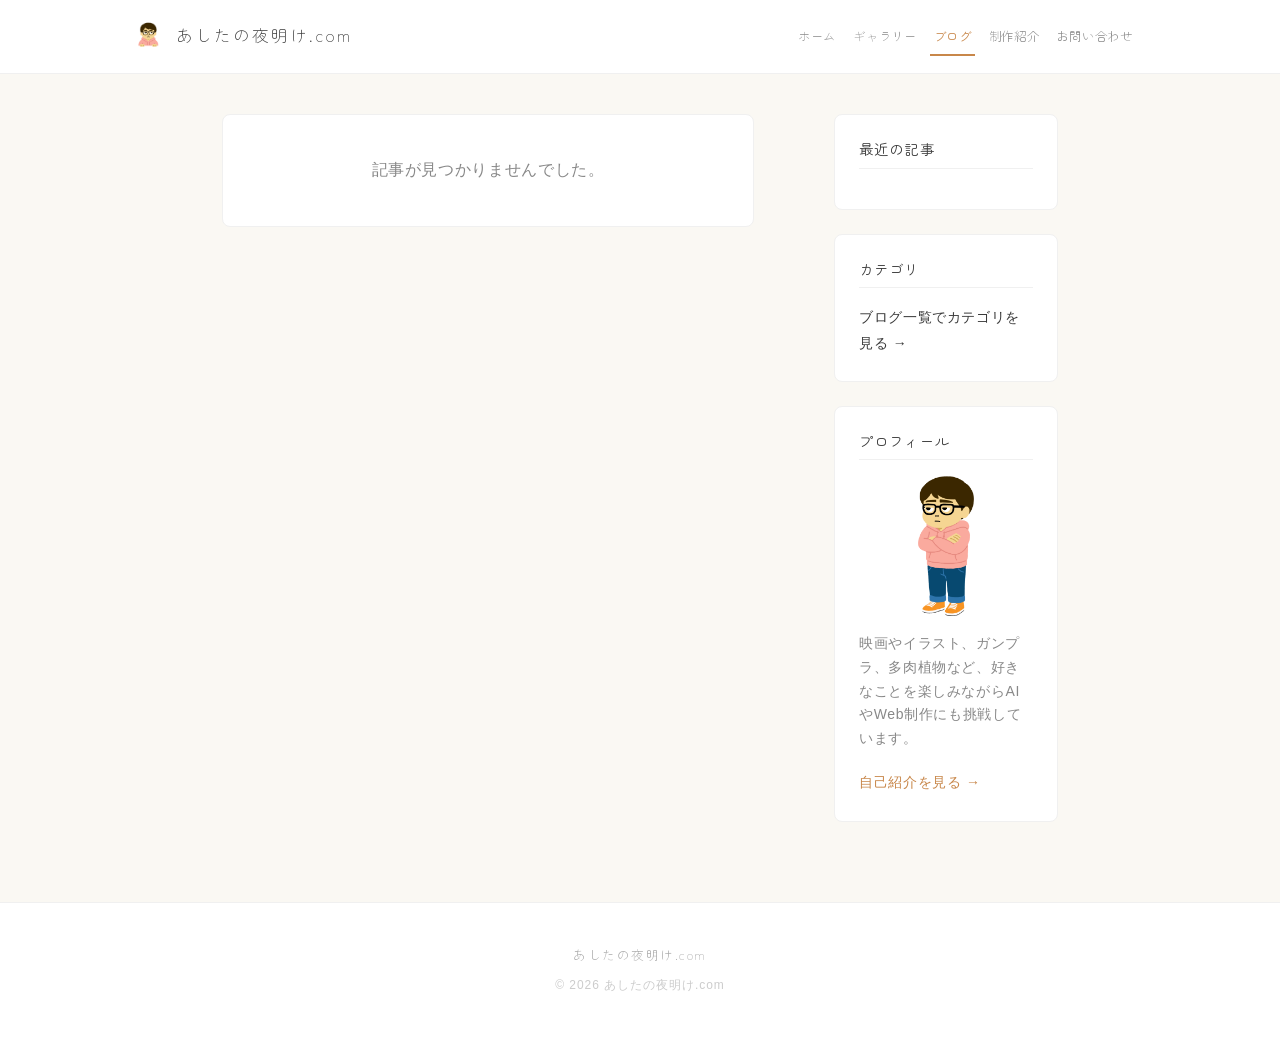
==== commit add75a74: "iPhoneホーム画面用アイコンを追加" ====
--- a/blog-post.html
+++ b/blog-post.html
@@ -13,6 +13,7 @@
     gtag('config', 'G-9WKCQCYGFY');
   </script>
   <link rel="icon" href="images/favicon.png" type="image/png">
+  <link rel="apple-touch-icon" href="images/apple-touch-icon.png">
   <meta name="description" content="ブログ記事 — あしたの夜明け.com">
   <title>ブログ記事 | あしたの夜明け.com</title>
   <link rel="preconnect" href="https://fonts.googleapis.com">
--- a/style.css
+++ b/style.css
@@ -5,6 +5,8 @@
   --color-cream: #f8f4e6;
   --color-cream-dark: #ebe4cf;
   --color-white: #ffffff;
+  --color-bg: #faf8f3; /* ページ全体のベース背景（試作） */
+  --color-intro-bg: #f5eedc; /* 自己紹介エリア背景（試作） */
   --color-text: #3a3a3a;
   --color-text-muted: #888888;
   --color-border: #f0f0f0;
@@ -43,7 +45,7 @@
   line-height: 1.9;
   letter-spacing: 0.04em;
   color: var(--color-text);
-  background-color: var(--color-white);
+  background-color: var(--color-bg);
 }
 
 img {
@@ -398,7 +400,7 @@
   padding: var(--space-lg);
   border: none;
   border-radius: var(--radius);
-  background-color: var(--color-cream);
+  background-color: var(--color-intro-bg);
 }
 
 .intro-sns {
@@ -2158,54 +2160,51 @@
 }
 
 /* ========================================
-   お問い合わせフォーム
+   お問い合わせ（メール案内）
    ======================================== */
-.contact-form p {
-  margin: 0 0 2rem;
-}
-
-.contact-form label {
-  display: block;
-  margin-bottom: 0.4rem;
-  font-size: 0.875rem;
-  color: var(--color-text-muted);
-}
-
-.contact-form input,
-.contact-form textarea {
-  width: 100%;
-  padding: 0.5rem 0;
-  border: none;
-  border-bottom: 1px solid var(--color-border);
-  background: transparent;
-  font-size: 1rem;
-  font-family: inherit;
+.page-header:has(+ .contact-body) {
+  margin-bottom: 1.25rem; /* 説明文〜メールボタン間（共通 2.5rem の約半分） */
+}
+
+.contact-body {
+  margin: 0 auto 2rem;
+  max-width: 36em;
+  text-align: center;
+}
+
+.contact-email {
+  margin: 0;
+}
+
+.contact-email-link {
+  display: inline-block;
+  max-width: 100%;
+  box-sizing: border-box;
+  padding: 0.65rem 1.35rem;
+  border: 1px solid var(--color-accent);
+  border-radius: 2rem;
+  background-color: var(--color-white);
+  color: var(--color-accent);
+  font-size: 0.95rem;
+  line-height: 1.5;
+  letter-spacing: 0.02em;
+  text-decoration: none;
+  overflow-wrap: anywhere;
+  word-break: break-word;
+  transition: background-color 0.2s ease, color 0.2s ease, border-color 0.2s ease;
+}
+
+.contact-email-link:hover {
+  background-color: var(--color-accent-light);
+  border-color: var(--color-accent);
   color: var(--color-text);
-  resize: vertical;
-}
-
-.contact-form input:focus,
-.contact-form textarea:focus {
-  outline: none;
-  border-bottom-color: var(--color-accent);
-}
-
-.contact-form button {
-  display: block;
-  margin: 2rem auto 0;
-  padding: 0.65rem 2.5rem;
-  background-color: var(--color-text);
-  color: var(--color-white);
-  border: none;
-  border-radius: 2rem;
-  font-size: 0.875rem;
-  font-family: inherit;
-  letter-spacing: 0.08em;
-  cursor: pointer;
-}
-
-.contact-form button:hover {
-  background-color: var(--color-accent);
+}
+
+@media (max-width: 768px) {
+  .contact-email-link {
+    font-size: 0.875rem;
+    padding: 0.6rem 1.1rem;
+  }
 }
 
 /* ========================================
